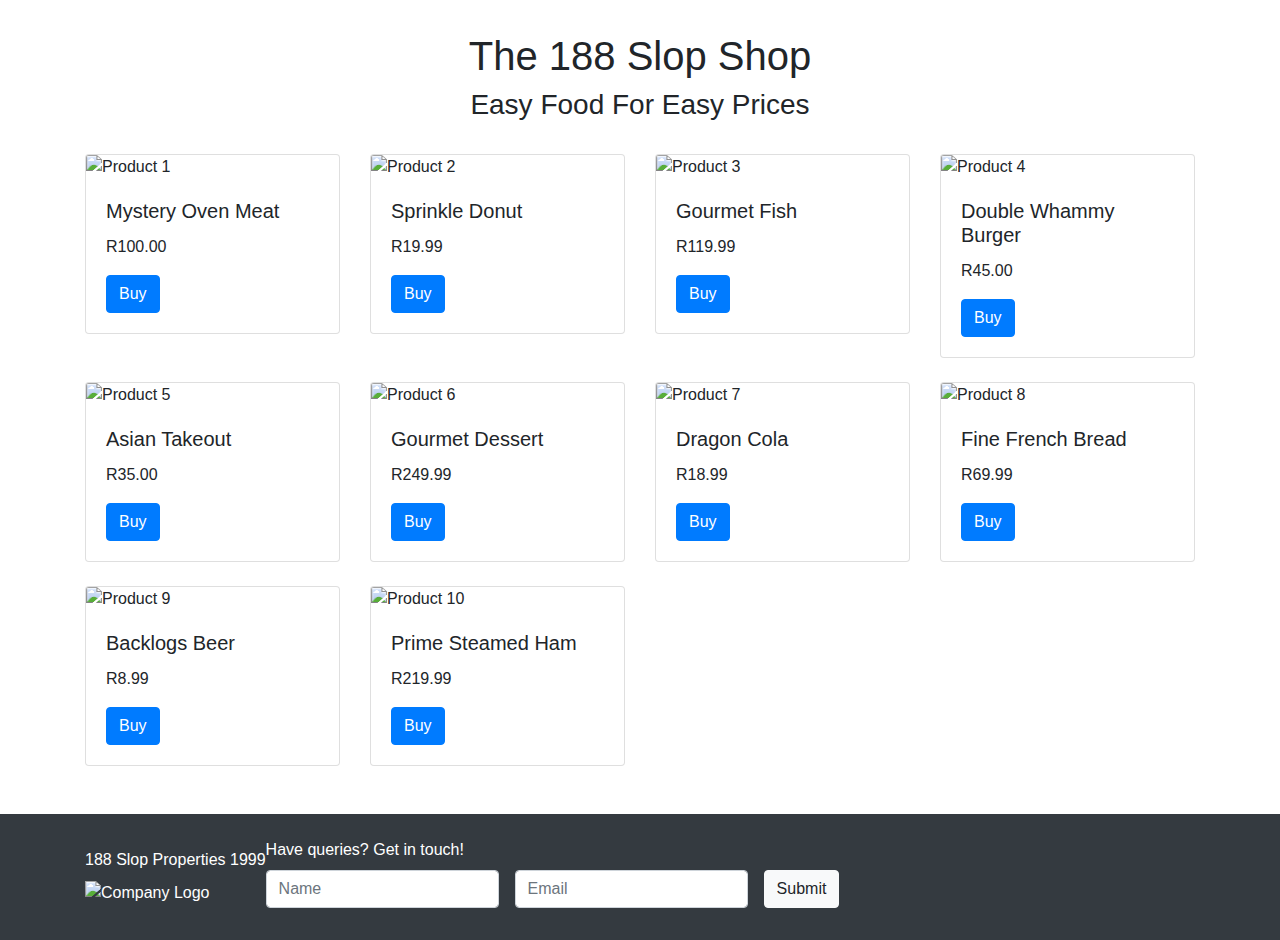
==== index.html @ e131978f "Update and rename bootstrap_task.html to index.html" ====
<!DOCTYPE html>
<html lang="en">
<head>
    <meta charset="UTF-8">
    <meta name="viewport" content="width=device-width, initial-scale=1.0">
    <title>188 Slop Shop</title>
    <!-- Bootstrap CSS -->
    <link href="https://stackpath.bootstrapcdn.com/bootstrap/4.5.2/css/bootstrap.min.css" rel="stylesheet">
    <style>
        .product-img {
            transition: transform 0.3s ease-in-out;
        }
        .product-img:hover {
            transform: scale(1.05);
        }
        .header {
            text-align: center;
            margin-top: 2rem;
            margin-bottom: 2rem;
        }
        .footer-form-title {
            margin-right: 1rem;
        }
    </style>
</head>
<body>
    <div class="container">
        <!-- Header -->
        <header class="header">
            <h1>The 188 Slop Shop</h1>
            <h3>Easy Food For Easy Prices</h3>
        </header>

        <div class="row mt-4">
            <!-- Product Card 1 -->
            <div class="col-md-3 mb-4">
                <div class="card">
                    <img src="icons/1.png" class="card-img-top product-img" alt="Product 1">
                    <div class="card-body">
                        <h5 class="card-title">Mystery Oven Meat</h5>
                        <p class="card-text">R100.00</p>
                        <button class="btn btn-primary">Buy</button>
                    </div>
                </div>
            </div>
            <!-- Product Card 2 -->
            <div class="col-md-3 mb-4">
                <div class="card">
                    <img src="icons/2.png" class="card-img-top product-img" alt="Product 2">
                    <div class="card-body">
                        <h5 class="card-title">Sprinkle Donut</h5>
                        <p class="card-text">R19.99</p>
                        <button class="btn btn-primary">Buy</button>
                    </div>
                </div>
            </div>
            <!-- Product Card 3 -->
            <div class="col-md-3 mb-4">
                <div class="card">
                    <img src="icons/3.png" class="card-img-top product-img" alt="Product 3">
                    <div class="card-body">
                        <h5 class="card-title">Gourmet Fish</h5>
                        <p class="card-text">R119.99</p>
                        <button class="btn btn-primary">Buy</button>
                    </div>
                </div>
            </div>
            <!-- Product Card 4 -->
            <div class="col-md-3 mb-4">
                <div class="card">
                    <img src="icons/4.png" class="card-img-top product-img" alt="Product 4">
                    <div class="card-body">
                        <h5 class="card-title">Double Whammy Burger</h5>
                        <p class="card-text">R45.00</p>
                        <button class="btn btn-primary">Buy</button>
                    </div>
                </div>
            </div>
            <!-- Product Card 5 -->
            <div class="col-md-3 mb-4">
                <div class="card">
                    <img src="icons/5.png" class="card-img-top product-img" alt="Product 5">
                    <div class="card-body">
                        <h5 class="card-title">Asian Takeout</h5>
                        <p class="card-text">R35.00</p>
                        <button class="btn btn-primary">Buy</button>
                    </div>
                </div>
            </div>
            <!-- Product Card 6 -->
            <div class="col-md-3 mb-4">
                <div class="card">
                    <img src="icons/6.png" class="card-img-top product-img" alt="Product 6">
                    <div class="card-body">
                        <h5 class="card-title">Gourmet Dessert</h5>
                        <p class="card-text">R249.99</p>
                        <button class="btn btn-primary">Buy</button>
                    </div>
                </div>
            </div>
            <!-- Product Card 7 -->
            <div class="col-md-3 mb-4">
                <div class="card">
                    <img src="icons/7.png" class="card-img-top product-img" alt="Product 7">
                    <div class="card-body">
                        <h5 class="card-title">Dragon Cola</h5>
                        <p class="card-text">R18.99</p>
                        <button class="btn btn-primary">Buy</button>
                    </div>
                </div>
            </div>
            <!-- Product Card 8 -->
            <div class="col-md-3 mb-4">
                <div class="card">
                    <img src="icons/8.png" class="card-img-top product-img" alt="Product 8">
                    <div class="card-body">
                        <h5 class="card-title">Fine French Bread</h5>
                        <p class="card-text">R69.99</p>
                        <button class="btn btn-primary">Buy</button>
                    </div>
                </div>
            </div>
            <!-- Product Card 9 -->
            <div class="col-md-3 mb-4">
                <div class="card">
                    <img src="icons/9.png" class="card-img-top product-img" alt="Product 9">
                    <div class="card-body">
                        <h5 class="card-title">Backlogs Beer</h5>
                        <p class="card-text">R8.99</p>
                        <button class="btn btn-primary">Buy</button>
                    </div>
                </div>
            </div>
            <!-- Product Card 10 -->
            <div class="col-md-3 mb-4">
                <div class="card">
                    <img src="icons/10.png" class="card-img-top product-img" alt="Product 10">
                    <div class="card-body">
                        <h5 class="card-title">Prime Steamed Ham</h5>
                        <p class="card-text">R219.99</p>
                        <button class="btn btn-primary">Buy</button>
                    </div>
                </div>
            </div>
        </div>
    </div>

    <!-- Footer -->
    <footer class="bg-dark text-white py-4 mt-4">
        <div class="container d-flex justify-content-between align-items-center">
            <div class="d-flex align-items-center">
                <div>
                    <p class="footer-logo-text mb-2">188 Slop Properties 1999</p>
                    <img src="icons/oblique1.jpg" alt="Company Logo" class="mr-2">
                </div>
                <div>
                    <p class="footer-form-title mb-2">Have queries? Get in touch!</p>
                    <form class="form-inline">
                        <div class="form-group mb-2">
                            <label for="name" class="sr-only">Name</label>
                            <input type="text" class="form-control" id="name" placeholder="Name">
                        </div>
                        <div class="form-group mx-sm-3 mb-2">
                            <label for="email" class="sr-only">Email</label>
                            <input type="email" class="form-control" id="email" placeholder="Email">
                        </div>
                        <button type="submit" class="btn btn-light mb-2">Submit</button>
                    </form>
                </div>
            </div>
        </div>
    </footer>

    <!-- Bootstrap JS and dependencies -->
    <script src="https://code.jquery.com/jquery-3.5.1.slim.min.js"></script>
    <script src="https://cdn.jsdelivr.net/npm/@popperjs/core@2.5.3/dist/umd/popper.min.js"></script>
    <script src="https://stackpath.bootstrapcdn.com/bootstrap/4.5.2/js/bootstrap.min.js"></script>
</body>
</html>
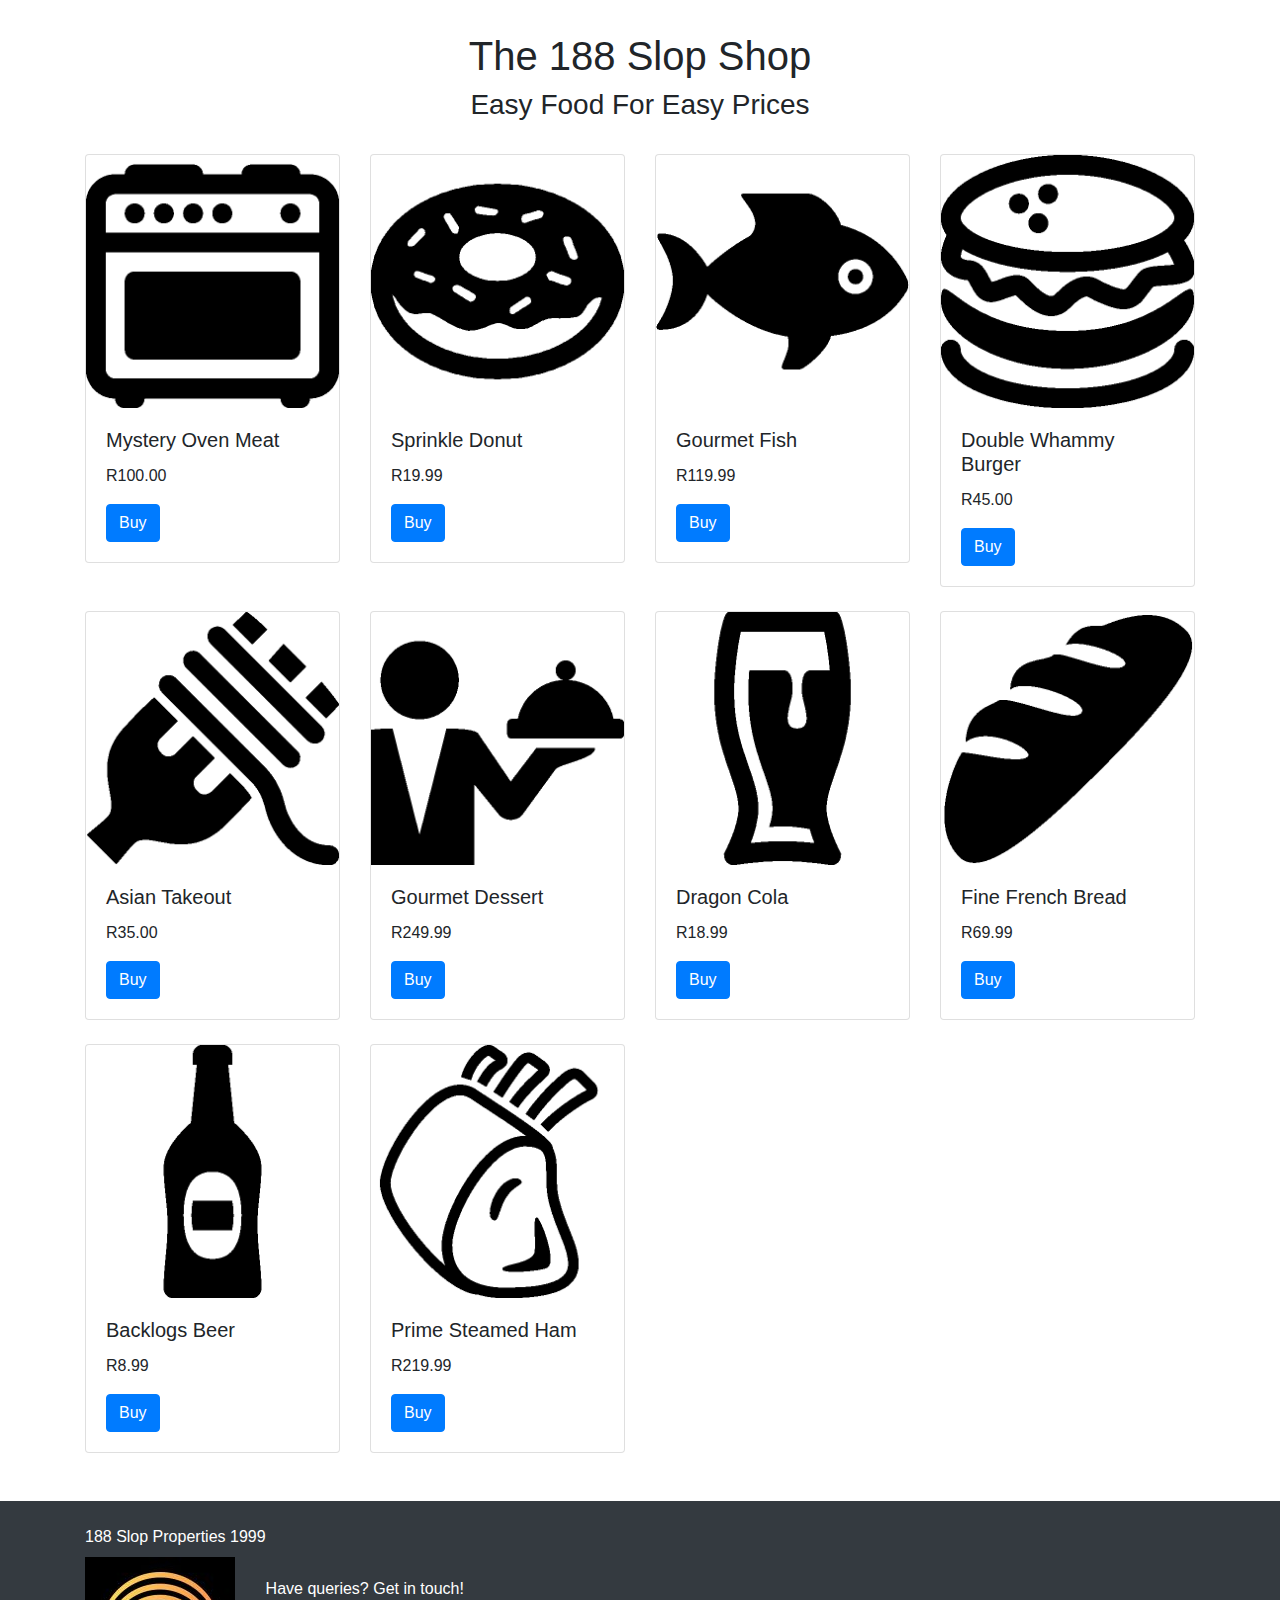
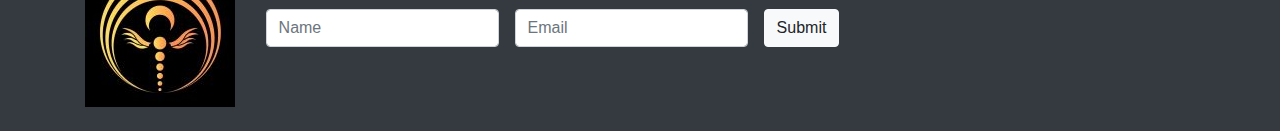
==== commit 90332c7d: "Update index.html" ====
--- a/index.html
+++ b/index.html
@@ -35,7 +35,7 @@
             <!-- Product Card 1 -->
             <div class="col-md-3 mb-4">
                 <div class="card">
-                    <img src="icons/1.png" class="card-img-top product-img" alt="Product 1">
+                    <img src="1.png" class="card-img-top product-img" alt="Product 1">
                     <div class="card-body">
                         <h5 class="card-title">Mystery Oven Meat</h5>
                         <p class="card-text">R100.00</p>
@@ -46,7 +46,7 @@
             <!-- Product Card 2 -->
             <div class="col-md-3 mb-4">
                 <div class="card">
-                    <img src="icons/2.png" class="card-img-top product-img" alt="Product 2">
+                    <img src="2.png" class="card-img-top product-img" alt="Product 2">
                     <div class="card-body">
                         <h5 class="card-title">Sprinkle Donut</h5>
                         <p class="card-text">R19.99</p>
@@ -57,7 +57,7 @@
             <!-- Product Card 3 -->
             <div class="col-md-3 mb-4">
                 <div class="card">
-                    <img src="icons/3.png" class="card-img-top product-img" alt="Product 3">
+                    <img src="3.png" class="card-img-top product-img" alt="Product 3">
                     <div class="card-body">
                         <h5 class="card-title">Gourmet Fish</h5>
                         <p class="card-text">R119.99</p>
@@ -68,7 +68,7 @@
             <!-- Product Card 4 -->
             <div class="col-md-3 mb-4">
                 <div class="card">
-                    <img src="icons/4.png" class="card-img-top product-img" alt="Product 4">
+                    <img src="4.png" class="card-img-top product-img" alt="Product 4">
                     <div class="card-body">
                         <h5 class="card-title">Double Whammy Burger</h5>
                         <p class="card-text">R45.00</p>
@@ -79,7 +79,7 @@
             <!-- Product Card 5 -->
             <div class="col-md-3 mb-4">
                 <div class="card">
-                    <img src="icons/5.png" class="card-img-top product-img" alt="Product 5">
+                    <img src="5.png" class="card-img-top product-img" alt="Product 5">
                     <div class="card-body">
                         <h5 class="card-title">Asian Takeout</h5>
                         <p class="card-text">R35.00</p>
@@ -90,7 +90,7 @@
             <!-- Product Card 6 -->
             <div class="col-md-3 mb-4">
                 <div class="card">
-                    <img src="icons/6.png" class="card-img-top product-img" alt="Product 6">
+                    <img src="6.png" class="card-img-top product-img" alt="Product 6">
                     <div class="card-body">
                         <h5 class="card-title">Gourmet Dessert</h5>
                         <p class="card-text">R249.99</p>
@@ -101,7 +101,7 @@
             <!-- Product Card 7 -->
             <div class="col-md-3 mb-4">
                 <div class="card">
-                    <img src="icons/7.png" class="card-img-top product-img" alt="Product 7">
+                    <img src="7.png" class="card-img-top product-img" alt="Product 7">
                     <div class="card-body">
                         <h5 class="card-title">Dragon Cola</h5>
                         <p class="card-text">R18.99</p>
@@ -112,7 +112,7 @@
             <!-- Product Card 8 -->
             <div class="col-md-3 mb-4">
                 <div class="card">
-                    <img src="icons/8.png" class="card-img-top product-img" alt="Product 8">
+                    <img src="8.png" class="card-img-top product-img" alt="Product 8">
                     <div class="card-body">
                         <h5 class="card-title">Fine French Bread</h5>
                         <p class="card-text">R69.99</p>
@@ -123,7 +123,7 @@
             <!-- Product Card 9 -->
             <div class="col-md-3 mb-4">
                 <div class="card">
-                    <img src="icons/9.png" class="card-img-top product-img" alt="Product 9">
+                    <img src="9.png" class="card-img-top product-img" alt="Product 9">
                     <div class="card-body">
                         <h5 class="card-title">Backlogs Beer</h5>
                         <p class="card-text">R8.99</p>
@@ -134,7 +134,7 @@
             <!-- Product Card 10 -->
             <div class="col-md-3 mb-4">
                 <div class="card">
-                    <img src="icons/10.png" class="card-img-top product-img" alt="Product 10">
+                    <img src="10.png" class="card-img-top product-img" alt="Product 10">
                     <div class="card-body">
                         <h5 class="card-title">Prime Steamed Ham</h5>
                         <p class="card-text">R219.99</p>
@@ -151,7 +151,7 @@
             <div class="d-flex align-items-center">
                 <div>
                     <p class="footer-logo-text mb-2">188 Slop Properties 1999</p>
-                    <img src="icons/oblique1.jpg" alt="Company Logo" class="mr-2">
+                    <img src="oblique1.jpg" alt="Company Logo" class="mr-2">
                 </div>
                 <div>
                     <p class="footer-form-title mb-2">Have queries? Get in touch!</p>
